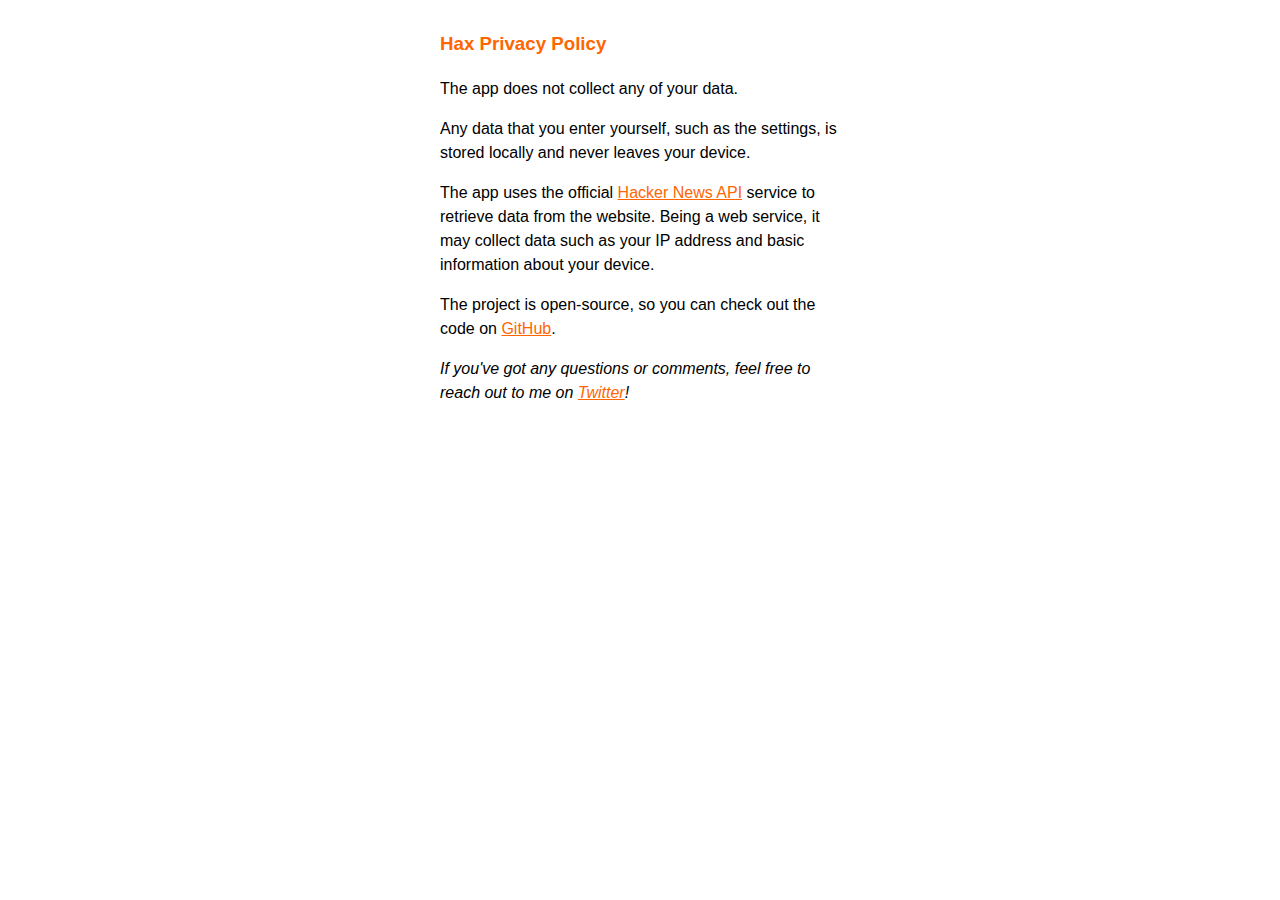
==== hax/privacy-policy/index.html @ 7d43111f "Add Hax privacy policy" ====
<html lang="en">
    <head>
        <meta charset="utf-8">
        <meta name="viewport" content="width=device-width, initial-scale=1">
        <style>
            body {
                font-family: -apple-system,
                             BlinkMacSystemFont,
                             "Segoe UI",
                             Roboto,
                             Helvetica,
                             Arial,
                             sans-serif,
                             "Apple Color Emoji",
                             "Segoe UI Emoji",
                             "Segoe UI Symbol";
                line-height: 1.5;
                margin: 0px auto;
                max-width: 400px;
                padding: 30px 20px;
            }

            h3, a {
                color: #F60;
            }

            @media (prefers-color-scheme: dark) {
                body {
                    background-color: #000;
                    color: #FFF;
                }
            }
        </style>
        <title>Hax Privacy Policy</title>
    </head>
    <body>
        <h3>Hax Privacy Policy</h3>
        <p>The app does not collect any of your data.</p>
        <p>Any data that you enter yourself, such as the settings, is stored locally and never leaves your device.</p>
        <p>The app uses the official <a href="https://github.com/HackerNews/API">Hacker News API</a> service to retrieve data from the website. Being a web service, it may collect data such as your IP address and basic information about your device.</p>
        <p>The project is open-source, so you can check out the code on <a href="https://github.com/lui5fl/hax">GitHub</a>.</p>
        <p><em>If you've got any questions or comments, feel free to reach out to me on <a href="https://twitter.com/lui5fl">Twitter</a>!</em></p>
    </body>
</html>
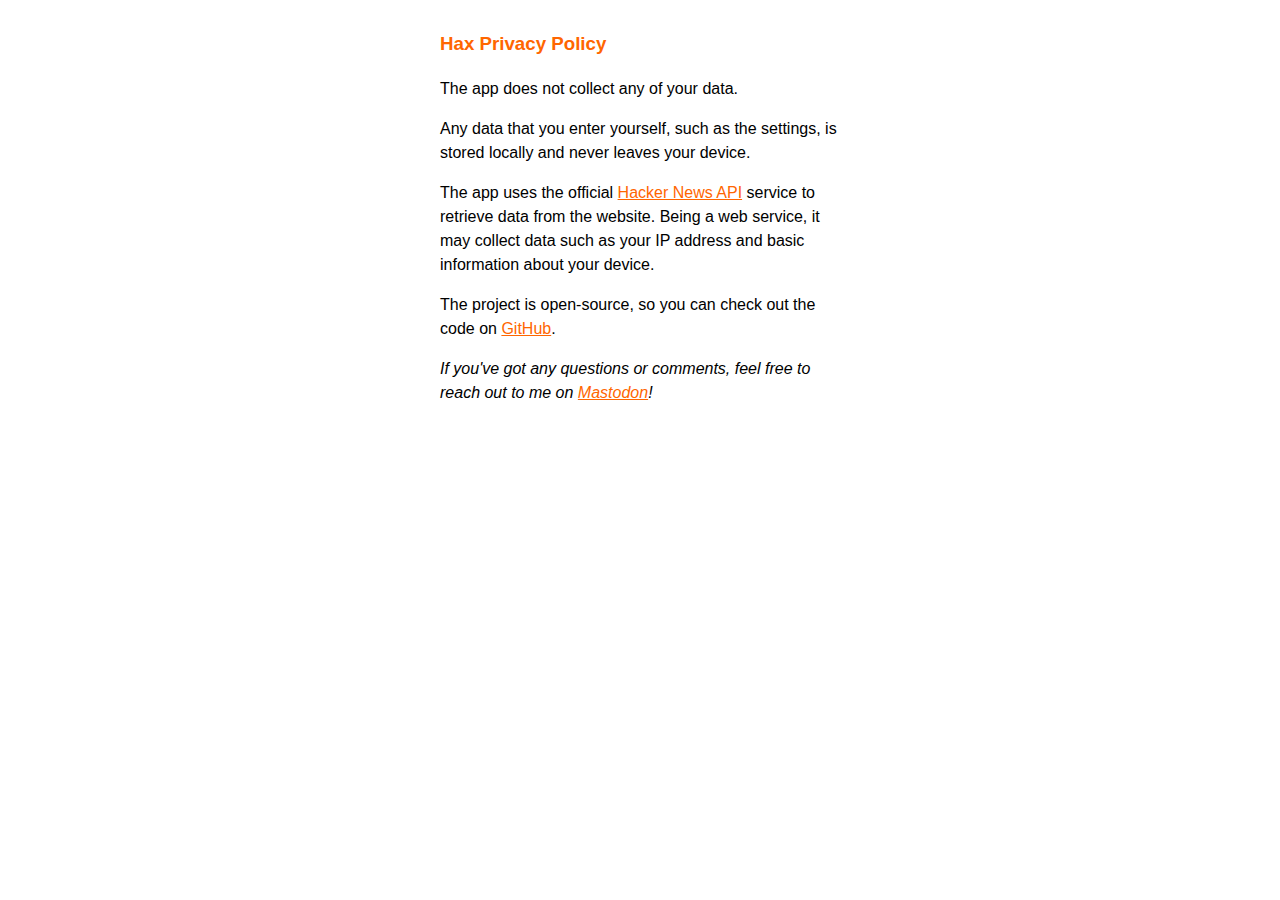
==== commit bbd823fc: "Update Hax privacy policy" ====
--- a/hax/privacy-policy/index.html
+++ b/hax/privacy-policy/index.html
@@ -39,6 +39,6 @@
         <p>Any data that you enter yourself, such as the settings, is stored locally and never leaves your device.</p>
         <p>The app uses the official <a href="https://github.com/HackerNews/API">Hacker News API</a> service to retrieve data from the website. Being a web service, it may collect data such as your IP address and basic information about your device.</p>
         <p>The project is open-source, so you can check out the code on <a href="https://github.com/lui5fl/hax">GitHub</a>.</p>
-        <p><em>If you've got any questions or comments, feel free to reach out to me on <a href="https://twitter.com/lui5fl">Twitter</a>!</em></p>
+        <p><em>If you've got any questions or comments, feel free to reach out to me on <a href="https://mastodon.social/@luisfl">Mastodon</a>!</em></p>
     </body>
 </html>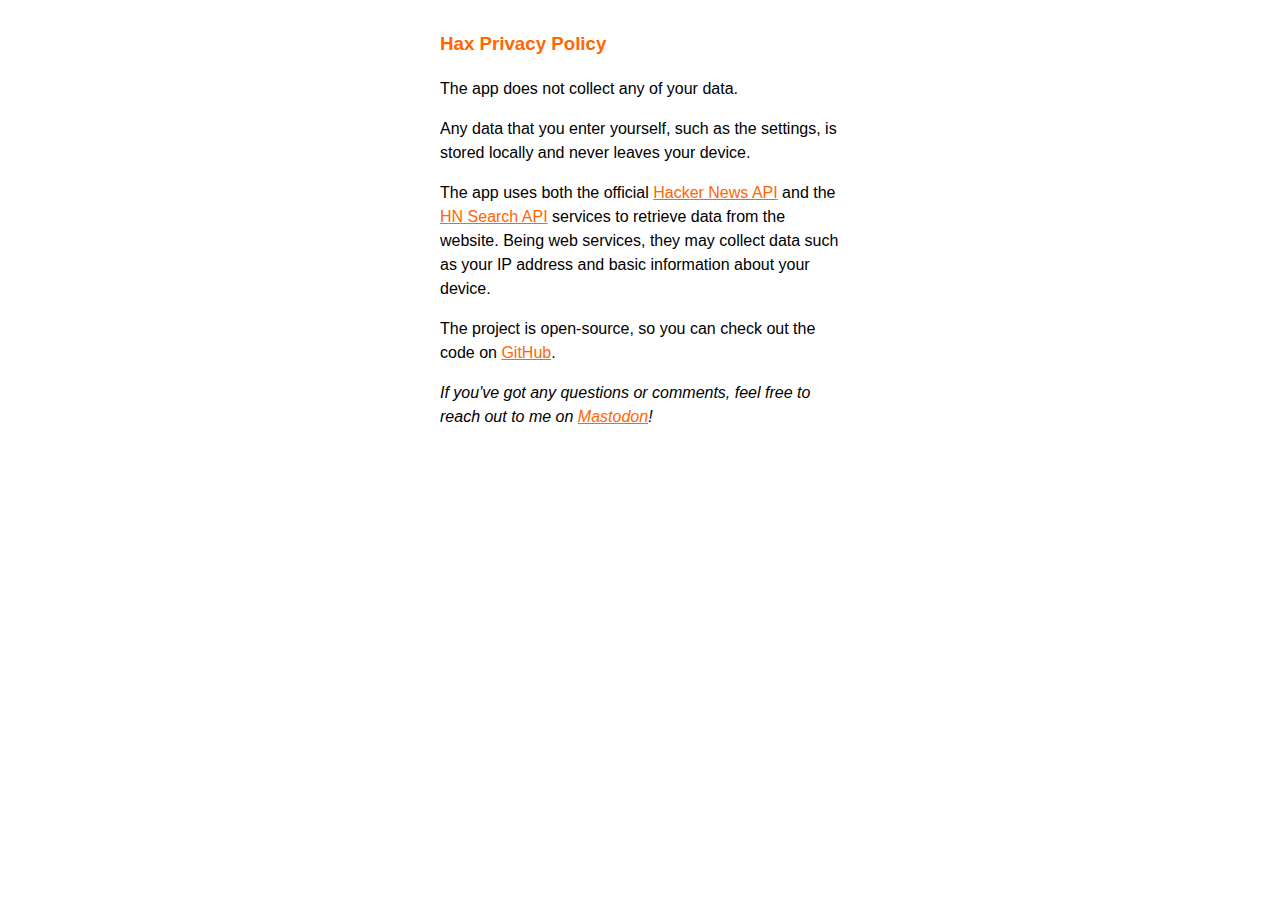
==== commit e6d13b4f: "Update Hax privacy policy" ====
--- a/hax/privacy-policy/index.html
+++ b/hax/privacy-policy/index.html
@@ -37,7 +37,7 @@
         <h3>Hax Privacy Policy</h3>
         <p>The app does not collect any of your data.</p>
         <p>Any data that you enter yourself, such as the settings, is stored locally and never leaves your device.</p>
-        <p>The app uses the official <a href="https://github.com/HackerNews/API">Hacker News API</a> service to retrieve data from the website. Being a web service, it may collect data such as your IP address and basic information about your device.</p>
+        <p>The app uses both the official <a href="https://github.com/HackerNews/API">Hacker News API</a> and the <a href="https://hn.algolia.com/api">HN Search API</a> services to retrieve data from the website. Being web services, they may collect data such as your IP address and basic information about your device.</p>
         <p>The project is open-source, so you can check out the code on <a href="https://github.com/lui5fl/hax">GitHub</a>.</p>
         <p><em>If you've got any questions or comments, feel free to reach out to me on <a href="https://mastodon.social/@luisfl">Mastodon</a>!</em></p>
     </body>
